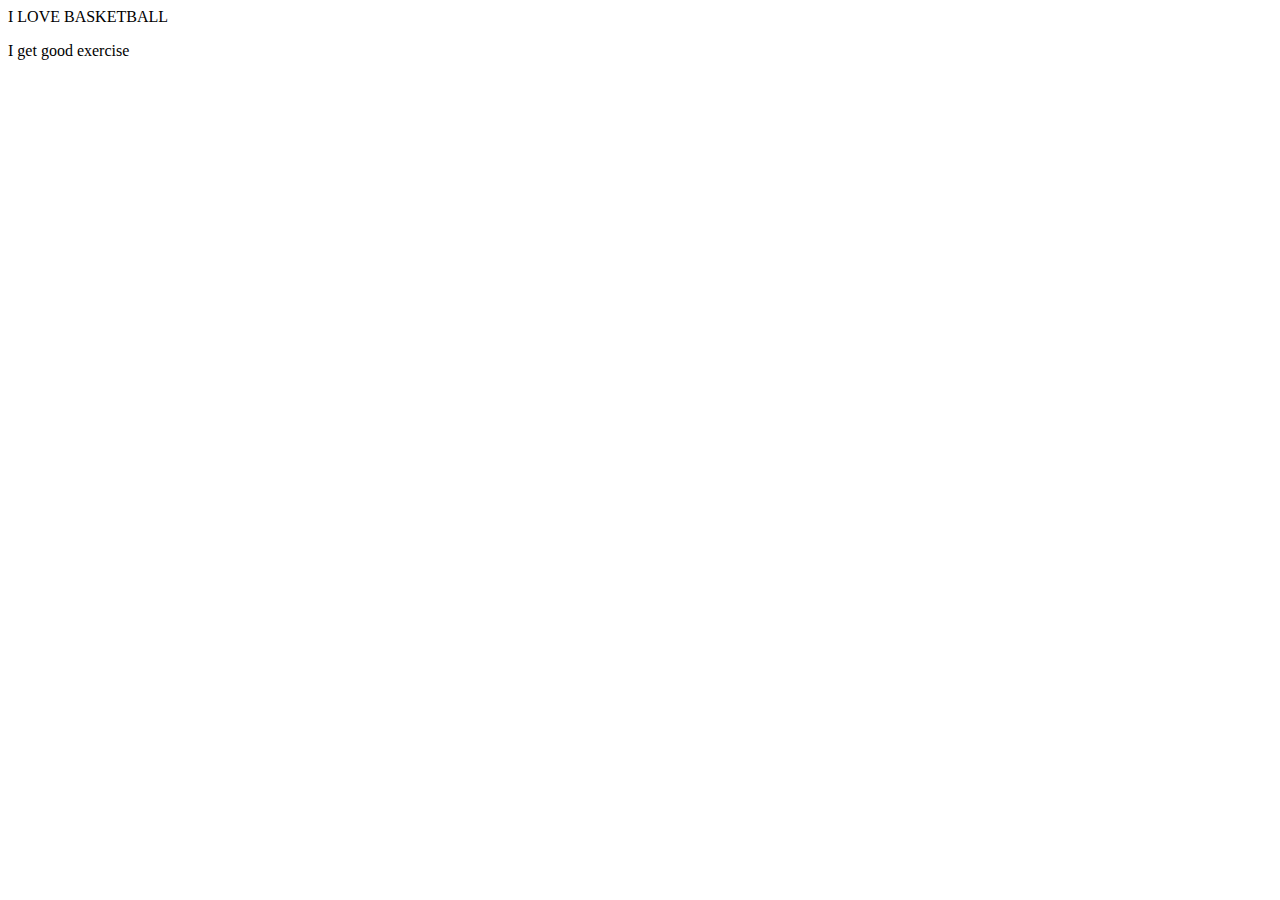
==== html/gps/index.html @ c8f3464a "gps 1.2 initial commit" ====
<!DOCTYPE html>
<html>
<head>
  <title></title>
</head>
<body>
<header>I LOVE BASKETBALL</header>
<main>
  <article>
    <section>
      <p> I get good exercise</p>
    </section>
  </article>
</main>
<footer><nav>


</body>
</html>
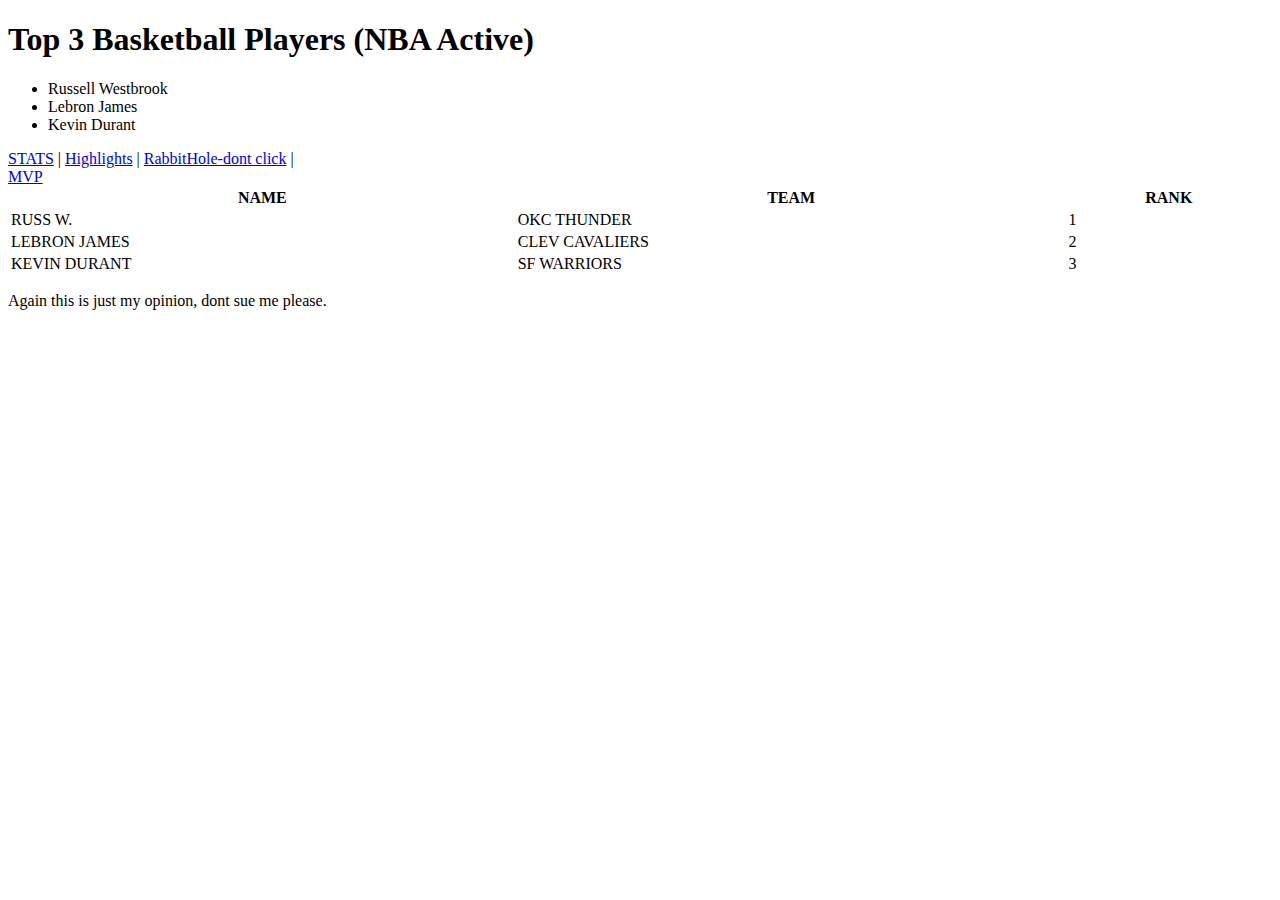
==== commit ddf161ce: "Final 1.2 GPS" ====
--- a/html/gps/index.html
+++ b/html/gps/index.html
@@ -1,19 +1,66 @@
 <!DOCTYPE html>
 <html>
 <head>
-  <title></title>
+  <title>Best Basketball Players Alive</title>
 </head>
 <body>
-<header>I LOVE BASKETBALL</header>
 <main>
   <article>
     <section>
-      <p> I get good exercise</p>
+    <h1> Top 3 Basketball Players (NBA Active)</h1>
+<ul>
+  <li>Russell Westbrook</li>
+  <li>Lebron James</li>
+  <li>Kevin Durant</li>
+</ul>
+<nav>
+  <a href="/stats/">STATS</a> |
+  <a href="/highlights/">Highlights</a> |
+  <a href="/rh/">RabbitHole-dont click</a> |
+
+</nav>
+
     </section>
-  </article>
-</main>
-<footer><nav>
 
 
+  </article>
+
+
+
+
+</main>
+<aside>
+<a href="https://www.sbnation.com/2017/6/27/15878858/russell-westbrook-nba-mvp-speech-thunder-family">MVP</a></aside>
+<table style="width:100%">
+  <tr>
+    <th>NAME</th>
+    <th>TEAM</th>
+    <th>RANK</th>
+  </tr>
+  <tr>
+    <td>RUSS W.</td>
+    <td>OKC THUNDER</td>
+    <td>1</td>
+  </tr>
+  <tr>
+    <td>LEBRON JAMES</td>
+    <td>CLEV CAVALIERS</td>
+    <td>2</td>
+  </tr>
+  <tr>
+    <td>KEVIN DURANT</td>
+    <td>SF WARRIORS</td>
+    <td>3</td>
+  </tr>
+</table>
+
+<footer>
+<p> Again this is just my opinion, dont sue me please.
+</p</footer>
+
 </body>
-</html>+</html>
+<!-- 1.The purpose of HTML semantic tags is to give the content meaning for the browser and developer to understand. I see main as being very useful because it makes it quite clear what the main content is.
+2.first elements will load first, the last last.
+3. Sublime can be a very useful tool for using shortcuts and being more efficient.
+4. The concept most difficult for me is understand how to layout a page according to its theme and purpose. I think only practice can help me understand it more clearly.-->